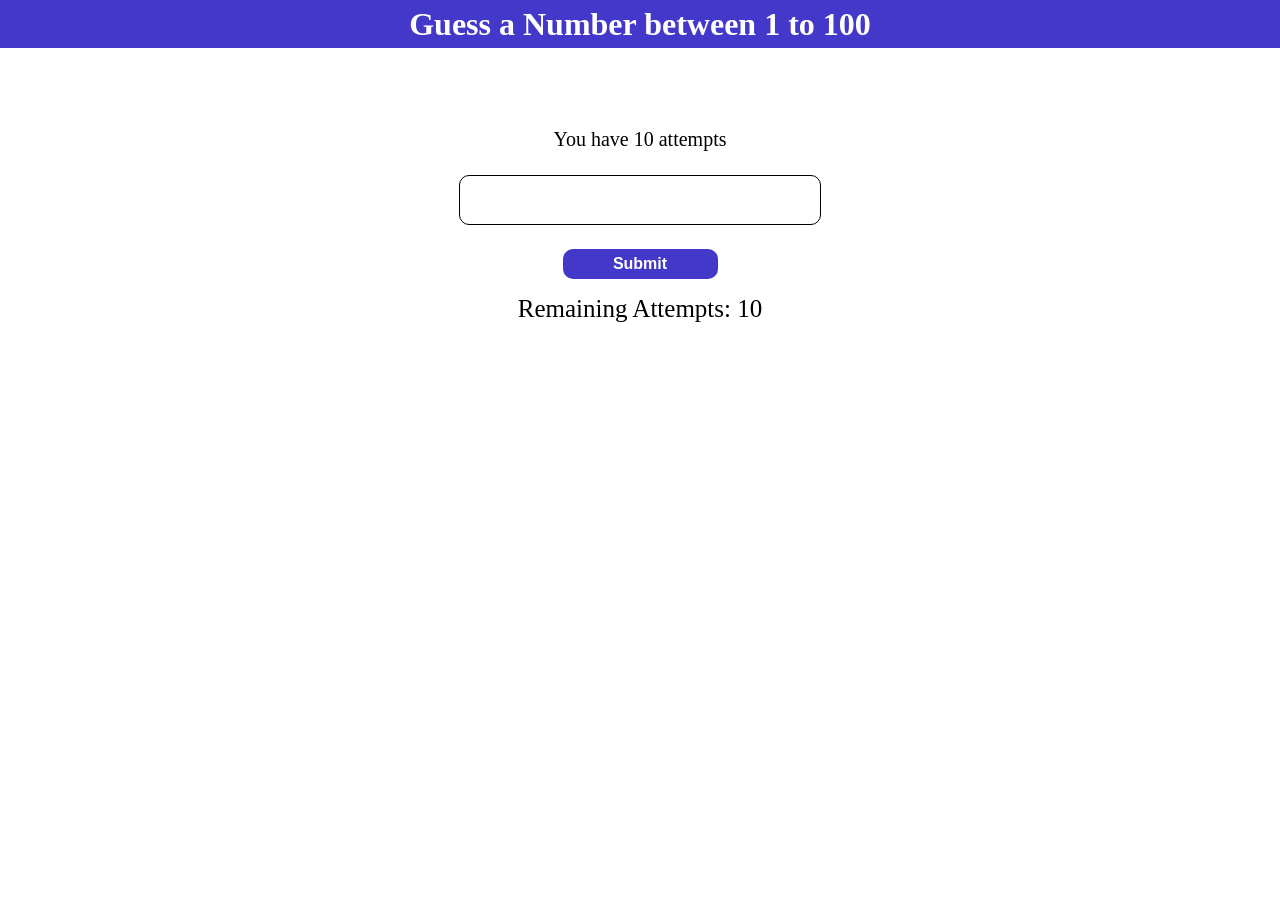
==== index.html @ 00766585 "first commit" ====
<!DOCTYPE html>
<html lang="en">

<head>
    <meta charset="UTF-8">
    <meta name="viewport" content="width=device-width, initial-scale=1.0">
    <title>Guess The Number Game</title>
    <link rel="stylesheet" href="style.css">
</head>

<body>
    <header>
        <h1>Guess a Number between 1 to 100</h1>
    </header>
   
    <form action="">
        <p class="attempts">You have 10 attempts</p>
        <input type="number" onkeydown="return event.key !== 'e' && event.key !== 'E'" id="guessField"
            autocomplete="off">
        <input type="submit" id="submit">
    </form>
    <div class="messsageContainer">
        <p class="remaining">Remaining Attempts: 10</p>
        <p class="guessArray"></p>
        <p class="msg"></p>
    </div>
   

    <script src="script.js"></script>
</body>

</html>
---- style.css ----
* {
    margin: 0;
    padding: 0;
}

body {
    background-color: rgb(255, 255, 255);
}

header {
    display: flex;
    flex-direction: column;
    gap: 3px;
    background-color: #4338CA;
    height: auto;
    width: 100%;
}

h1,
h3 {
    text-align: center;
    color: white;
    height: auto;
    line-height: 3rem;
}



.attempts {
    font-size: 20px;
}

form {
    display: flex;
    flex-direction: column;
    align-items: center;
    margin-top: 5rem;
}

input {
    margin-top: 1.5rem;

}

#guessField {
    height: 3rem;
    width: 350px;
    border-radius: 10px;
    font-size: large;
    padding-left: 10px;
    border: 1px solid black;
}

#submit {
    background-color: #4338CA;
    color: white;
    height: 1.9rem;
    line-height: 1.9rem;
    font-size: medium;
    font-weight: bold;
    width: 155px;
    border: none;
    border-radius: 10px;
    cursor: pointer;

}


.messsageContainer {
    display: flex;
    flex-direction: column;
    align-items: center;
    justify-content: center;
}


button {
    margin-top: 1.5rem;
    background-color: black;
    color: white;
    height: 1.9rem;
    line-height: 1.9rem;
    font-size: medium;
    width: 155px;
    border: none;
    border-radius: 10px;

}


.msg,
.guessArray,
.remaining {
    text-align: center;
    margin-top: 1rem;
    color: rgb(0, 0, 0);
    font-size: 25px;
}
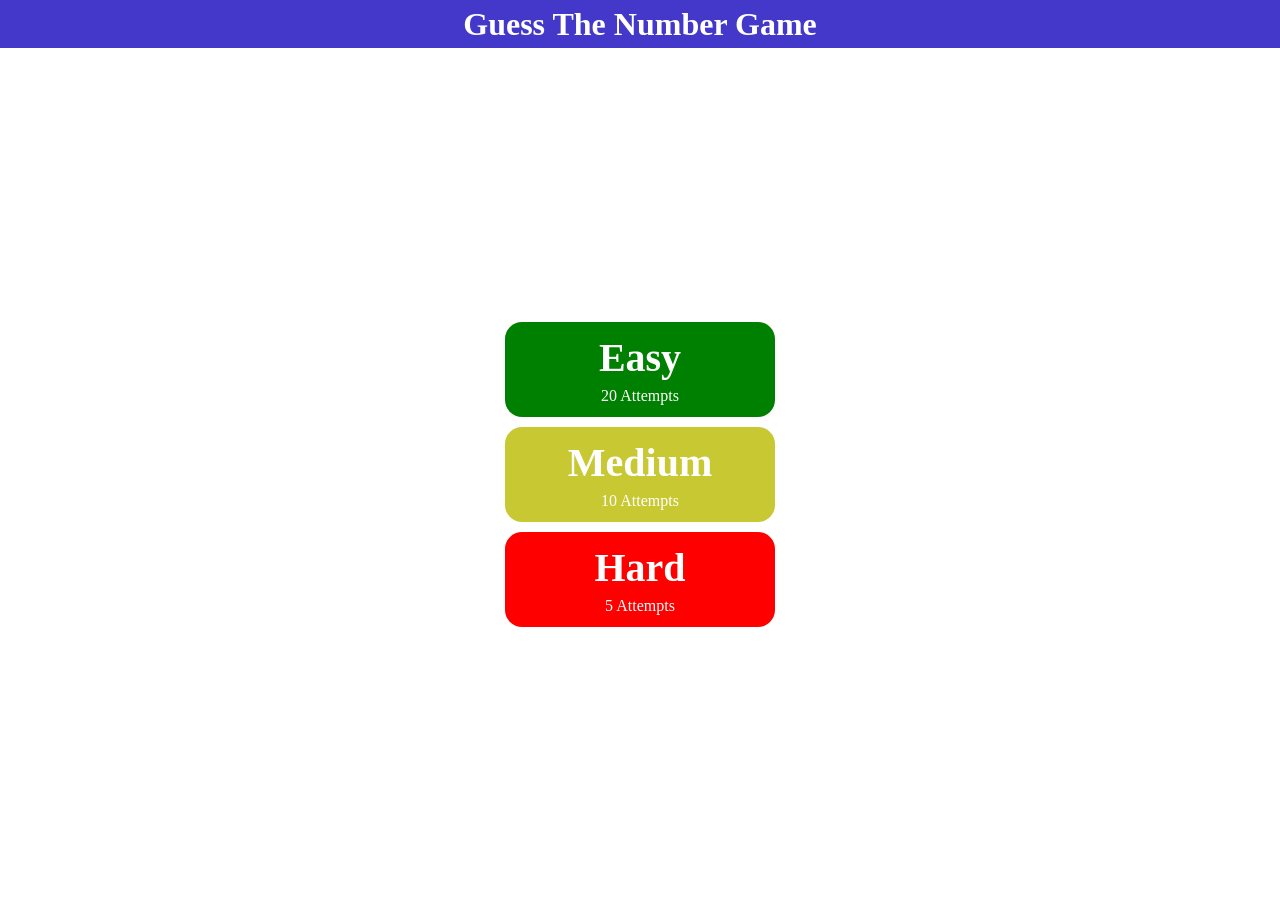
==== commit 182e8094: "add difficulty mode" ====
--- a/index.html
+++ b/index.html
@@ -10,23 +10,37 @@
 
 <body>
     <header>
-        <h1>Guess a Number between 1 to 100</h1>
+        <h1>Guess The Number Game</h1>
     </header>
+
+    <div class="container">
+
+        <a href="game.html?mode=easy">
+            <div id="easy">
+                <p class="mode">Easy</p>
+                <p class="attempt-count">20 Attempts</p>
+            </div>
+        </a>
+        <a href="game.html?mode=medium">
+            <div id="medium">
+                <p class="mode">Medium</p>
+                <p class="attempt-count">10 Attempts</p>
+            </div>
+        </a>
+        <a href="game.html?mode=hard">
+            <div id="hard">
+                <p class="mode">Hard</p>
+                <p class="attempt-count">5 Attempts</p>
+            </div>
+        </a>
+
+
+
+    </div>
+
+
+
    
-    <form action="">
-        <p class="attempts">You have 10 attempts</p>
-        <input type="number" onkeydown="return event.key !== 'e' && event.key !== 'E'" id="guessField"
-            autocomplete="off">
-        <input type="submit" id="submit">
-    </form>
-    <div class="messsageContainer">
-        <p class="remaining">Remaining Attempts: 10</p>
-        <p class="guessArray"></p>
-        <p class="msg"></p>
-    </div>
-   
-
-    <script src="script.js"></script>
 </body>
 
 </html>
--- a/style.css
+++ b/style.css
@@ -5,6 +5,9 @@
 
 body {
     background-color: rgb(255, 255, 255);
+    min-height: 100vh;
+    display: flex;
+    flex-direction: column;
 }
 
 header {
@@ -95,4 +98,66 @@
     margin-top: 1rem;
     color: rgb(0, 0, 0);
     font-size: 25px;
+}
+
+.container {
+    min-width: 500px;
+    flex: 1;
+    margin: auto;
+    display: flex;
+    flex-direction: column;
+    gap: 10px;
+    align-items: center;
+    justify-content: center;
+
+}
+
+.mode {
+    /* height: 80px; */
+    /* width: 260px; */
+    text-align: center;
+    /* line-height: 80px; */
+    border-radius: 16px;
+    font-weight: bolder;
+    text-decoration: none;
+    color: white;
+    font-size: 40px;
+}
+
+
+
+#easy,
+#medium,
+#hard {
+   display: flex;
+    flex-direction: column;
+    align-items: center;
+    justify-content: center;
+    gap: 6px;
+    width: 270px;
+    border-radius: 17px;
+    text-align: center;
+    cursor: pointer;
+    height: 95px;
+}
+
+#easy {
+    background-color: green;
+}
+
+#medium {
+    background-color: rgb(200 200 51);
+}
+
+
+#hard {
+    background-color: red;
+}
+
+.attempt-count {
+    color: white;
+}
+
+a {
+    text-decoration: none;
 }
